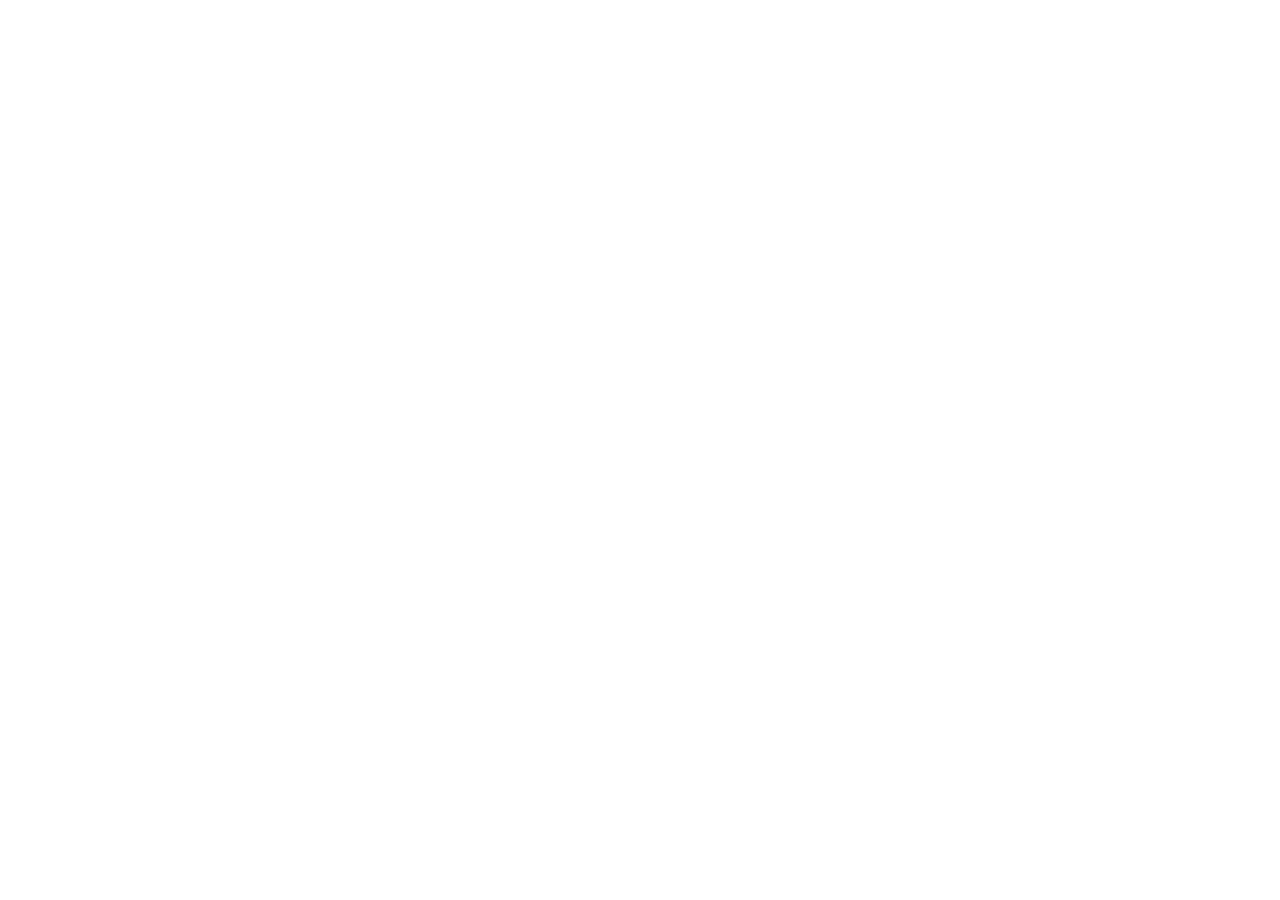
==== src/Catalog.html @ 03a85772 "adding catalog" ====
<!DOCTYPE html>
<html lang="en">
	<head>
		<meta charset="UTF-8" />
		<meta http-equiv="X-UA-Compatible" content="IE=edge" />
		<meta name="viewport" content="width=device-width, initial-scale=1.0" />
		<title>Document</title>
	</head>
	<body></body>
</html>
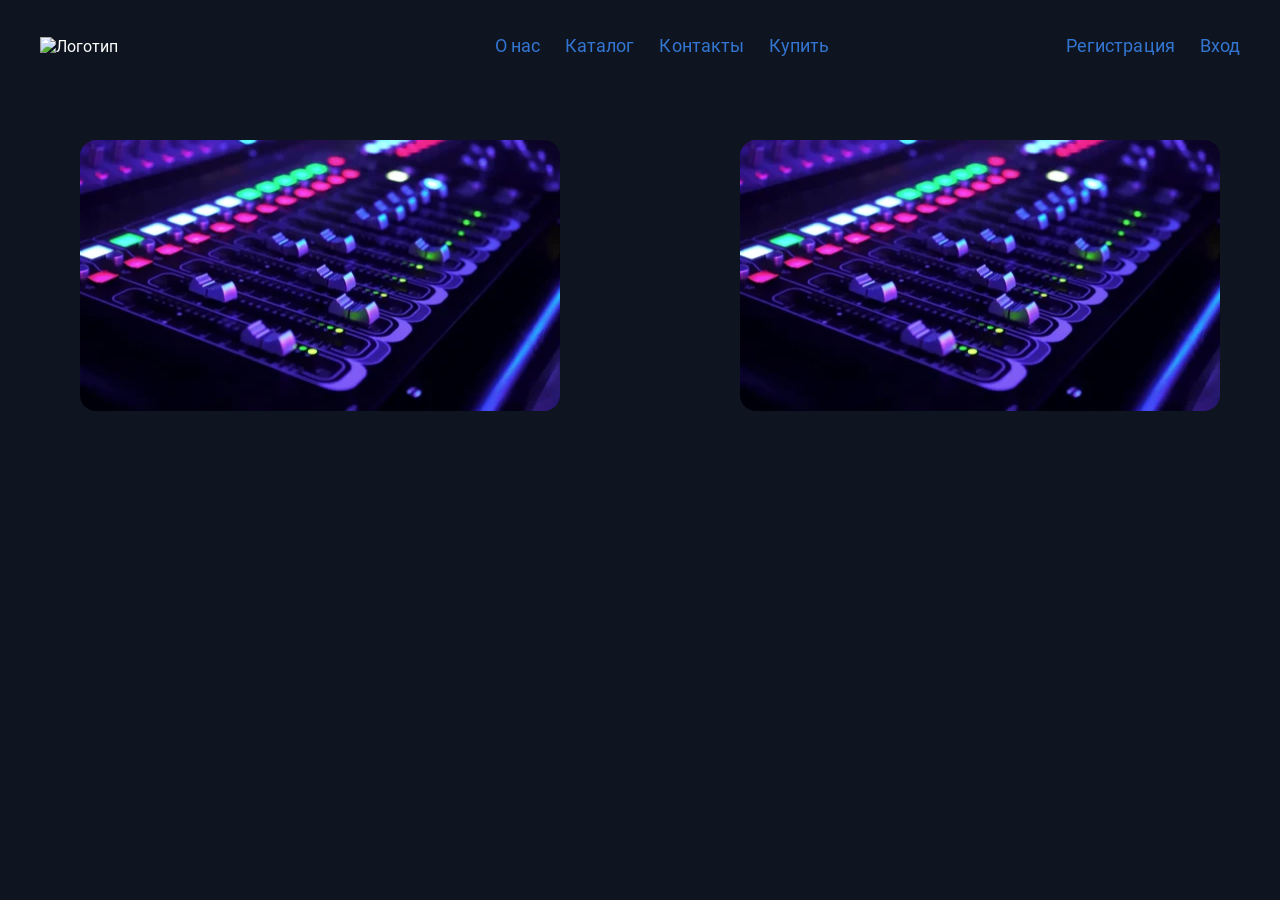
==== commit f0767bfa: "adding catalog items and psges hover" ====
--- a/src/Catalog.html
+++ b/src/Catalog.html
@@ -4,7 +4,59 @@
 		<meta charset="UTF-8" />
 		<meta http-equiv="X-UA-Compatible" content="IE=edge" />
 		<meta name="viewport" content="width=device-width, initial-scale=1.0" />
-		<title>Document</title>
+		<link rel="stylesheet" href="style/base.css" />
 	</head>
-	<body></body>
+	<body>
+		<header class="header">
+			<div class="container">
+				<div class="header__inner">
+					<a class="logo__link" href="#">
+						<img class="logo" src="images/logo_al.jpg" alt="Логотип" />
+					</a>
+					<nav class="menu">
+						<ul class="menu__list">
+							<li class="menu__item">
+								<a class="menu__link" href="index.html">О нас</a>
+							</li>
+							<li class="menu__item">
+								<a class="menu__link" href="#">Каталог</a>
+							</li>
+							<li class="menu__item">
+								<a class="menu__link" href="#">Контакты</a>
+							</li>
+							<li class="menu__item">
+								<a class="menu__link" href="#">Купить</a>
+							</li>
+						</ul>
+					</nav>
+					<div class="controls">
+						<a href="#" class="controls__link">Регистрация</a>
+						<a href="" class="controls__link">Вход</a>
+					</div>
+				</div>
+			</div>
+		</header>
+		<main id="swup" class="transition-fade">
+			<section class="promo">
+				<div class="container">
+					<div class="card-box">
+						<div class="card">
+							<figure>
+								<img src="images/1.jpg" alt="" />
+								<figcaption>Акустика</figcaption>
+							</figure>
+						</div>
+						<div class="card">
+							<figure>
+								<img src="images/1.jpg" alt="" />
+								<figcaption>Акустика</figcaption>
+							</figure>
+						</div>
+					</div>
+				</div>
+			</section>
+		</main>
+		<script src="https://unpkg.com/swup@3"></script>
+		<script defer src="js/main.js"></script>
+	</body>
 </html>
--- a/src/style/base.css
+++ b/src/style/base.css
@@ -0,0 +1,302 @@
+@font-face {
+	font-family: "Roboto-Light";
+	src: url("../fonts/Roboto/Roboto-Light.woff2");
+	font-style: normal;
+	font-weight: 300;
+}
+@font-face {
+	font-family: "Roboto-Regular";
+	src: url("../fonts/Roboto/Roboto-Regular.woff2");
+	font-style: normal;
+	font-weight: 400;
+}
+@font-face {
+	font-family: "Roboto-Medium";
+	src: url("../fonts/Roboto/Roboto-Medium.woff2");
+	font-style: normal;
+	font-weight: 500;
+}
+@font-face {
+	font-family: "Roboto-Bold";
+	src: url("../fonts/Roboto/Roboto-Bold.woff2");
+	font-style: normal;
+	font-weight: 700;
+}
+@font-face {
+	font-family: "Roboto-Black";
+	src: url("../fonts/Roboto/Roboto-Black.woff2");
+	font-style: normal;
+	font-weight: 900;
+}
+@font-face {
+	font-family: "VarelaRound-Regular";
+	src: url("../fonts/Varela-Round/VarelaRound-Regular.woff2");
+	font-style: normal;
+	font-weight: 400;
+}
+@font-face {
+	font-family: "Audiowide-Regular";
+	src: url("../fonts/Audiowide/Audiowide-Regular.woff2");
+	font-style: normal;
+	font-weight: 400;
+}
+@font-face {
+	font-family: "Montserrat-Regular";
+	src: url("../fonts/Montserrat/Montserrat-Regular.woff2");
+	font-style: normal;
+	font-weight: 400;
+}
+@font-face {
+	font-family: "Montserrat-Bold";
+	src: url("../fonts/Montserrat/Montserrat-Bold.woff2");
+	font-style: normal;
+	font-weight: 700;
+}
+:root {
+	--color1: #3376d2;
+	--color1Hover: #a554a5;
+}
+
+html {
+	box-sizing: border-box;
+	font-family: "Roboto-Regular", sans-serif;
+	font-weight: 400;
+}
+*,
+*::after,
+*::before {
+	box-sizing: inherit;
+}
+
+a {
+	text-decoration: none;
+	color: inherit;
+}
+
+li {
+	list-style-type: none;
+}
+
+body {
+	background-color: #0e1420;
+	color: #fff;
+}
+.container {
+	max-width: 1230px;
+	padding: 0 15px;
+	margin: 0 auto;
+}
+.header__inner {
+	display: flex;
+	justify-content: space-between;
+	align-items: center;
+	padding-top: 10px;
+}
+.menu {
+	margin-left: 100px;
+}
+.menu__link {
+	font-size: 18px;
+	line-height: 24px;
+	letter-spacing: 0.06px;
+	color: var(--color1);
+	transition: all 0.5s;
+}
+.menu__link:hover {
+	color: var(--color1Hover);
+}
+.logo {
+	clip-path: circle(50px);
+	max-width: 100px;
+	max-height: 100px;
+}
+.menu__list {
+	display: flex;
+	gap: 0 25px;
+}
+.controls {
+	display: flex;
+	gap: 0 25px;
+}
+.controls__link {
+	font-size: 18px;
+	line-height: 24px;
+	letter-spacing: 0.06px;
+	color: var(--color1);
+	transition: all 0.5s;
+}
+.controls__link:hover {
+	color: var(--color1Hover);
+}
+
+.section__title {
+	font-size: 36px;
+	line-height: 42px;
+	font-family: "Montserrat-Bold", sans-serif;
+	position: relative;
+	border-bottom: 2px solid transparent;
+	padding-right: 15px;
+	max-width: 1200px;
+}
+.section__title::before {
+	content: "";
+	border-bottom: 3px solid transparent;
+	border-image: linear-gradient(to right, #3376d2, #a554a5);
+	width: 0%;
+	bottom: -10px;
+	left: 0;
+	border-image-slice: 1;
+	position: absolute;
+	transition: ease 1.5s;
+}
+.section__title:hover::before {
+	border-image: linear-gradient(to right, #3376d2, #a554a5);
+	-moz-border-image: -moz-linear-gradient(left, #a554a5, #3376d2);
+	-webkit-border-image: -webkit-linear-gradient(left, #3376d2, #a554a5);
+	border-image-slice: 1;
+	width: 33%;
+}
+/* Секция промо */
+.promo {
+	padding: 50px 0;
+}
+/* Welcome */
+.promo__text {
+	font-size: 22px;
+	line-height: 28px;
+	color: var(--color1Hover);
+	font-family: "Audiowide-Regular";
+	text-align: center;
+	margin-bottom: 5px;
+}
+.promo__title {
+	color: var(--color1);
+	font-size: 68px;
+	font-weight: 400;
+	letter-spacing: 0.1rem;
+	line-height: 68px;
+	font-family: "Audiowide-Regular";
+	text-align: center;
+}
+
+/* Разделение блоков promo__descr и promo__img по краям сайта */
+.promo__inner {
+	display: flex;
+	gap: 0 130px;
+	align-items: center;
+	margin-top: 50px;
+}
+.promo__descr {
+	flex-basis: 500px;
+}
+.span__promo {
+	color: var(--color1);
+	transition: all 0.5s;
+}
+.span__promo:hover {
+	color: var(--color1Hover);
+}
+.promo__img {
+	flex-basis: 570px;
+}
+.desc__item {
+	font-size: 22px;
+	line-height: 28px;
+	letter-spacing: 0.05rem;
+}
+.desc__item + .desc__item {
+	margin-top: 16px;
+}
+
+.music-equip {
+	padding: 50px 0;
+}
+.music-equip__inner {
+	display: flex;
+	justify-content: space-between;
+	align-items: start;
+	margin-top: 50px;
+}
+.music-equip__info {
+	flex-basis: 611px;
+}
+.music-equip__descr-title {
+	font-size: 22px;
+	line-height: 28px;
+	font-family: "Montserrat-Regular", sans-serif;
+	color: var(--color1);
+	transition: all 0.5s;
+	margin-bottom: 16px;
+	padding-right: 15px;
+}
+.music-equip__descr-title:hover {
+	color: var(--color1Hover);
+}
+.music-equip__descr-text {
+	font-size: 20px;
+	line-height: 26px;
+}
+.music-equip__descr-text + .music-equip__descr-text {
+	margin-top: 16px;
+}
+.music-equip__img {
+	flex-basis: 480px;
+}
+
+/* Стили для скрипта для анимаций !!АХТУНГ НЕ ТРОГАТЬ!! */
+
+.transition-fade {
+	transition: 0.4s;
+	opacity: 1;
+}
+
+html.is-animating .transition-fade {
+	opacity: 0;
+}
+
+html.is-changing .transition-fade {
+	opacity: 0;
+}
+
+/* Каталог */
+
+.card-box {
+	display: grid;
+	grid-template-columns: repeat(3, 1fr);
+	grid-gap: 100px;
+}
+
+figure {
+	display: grid;
+	border-radius: 1rem;
+	overflow: hidden;
+	cursor: pointer;
+}
+figure > * {
+	grid-area: 1/1;
+	transition: 0.4s;
+}
+figure figcaption {
+	display: grid;
+	align-items: end;
+	font-family: sans-serif;
+	font-size: 2.3rem;
+	font-weight: bold;
+	padding: 0.75rem;
+	background: var(--c, #0009);
+	clip-path: inset(0 var(--_i, 100%) 0 0);
+	-webkit-mask: linear-gradient(#fff 0 0), linear-gradient(#fff 0 0);
+	-webkit-mask-clip: text, padding-box;
+}
+figure:hover figcaption {
+	--_i: 0%;
+}
+figure:hover img {
+	transform: scale(1.2);
+}
+@supports not (-webkit-mask-clip: text) {
+	figure figcaption {
+		-webkit-mask: none;
+		color: #fff;
+	}
+}
